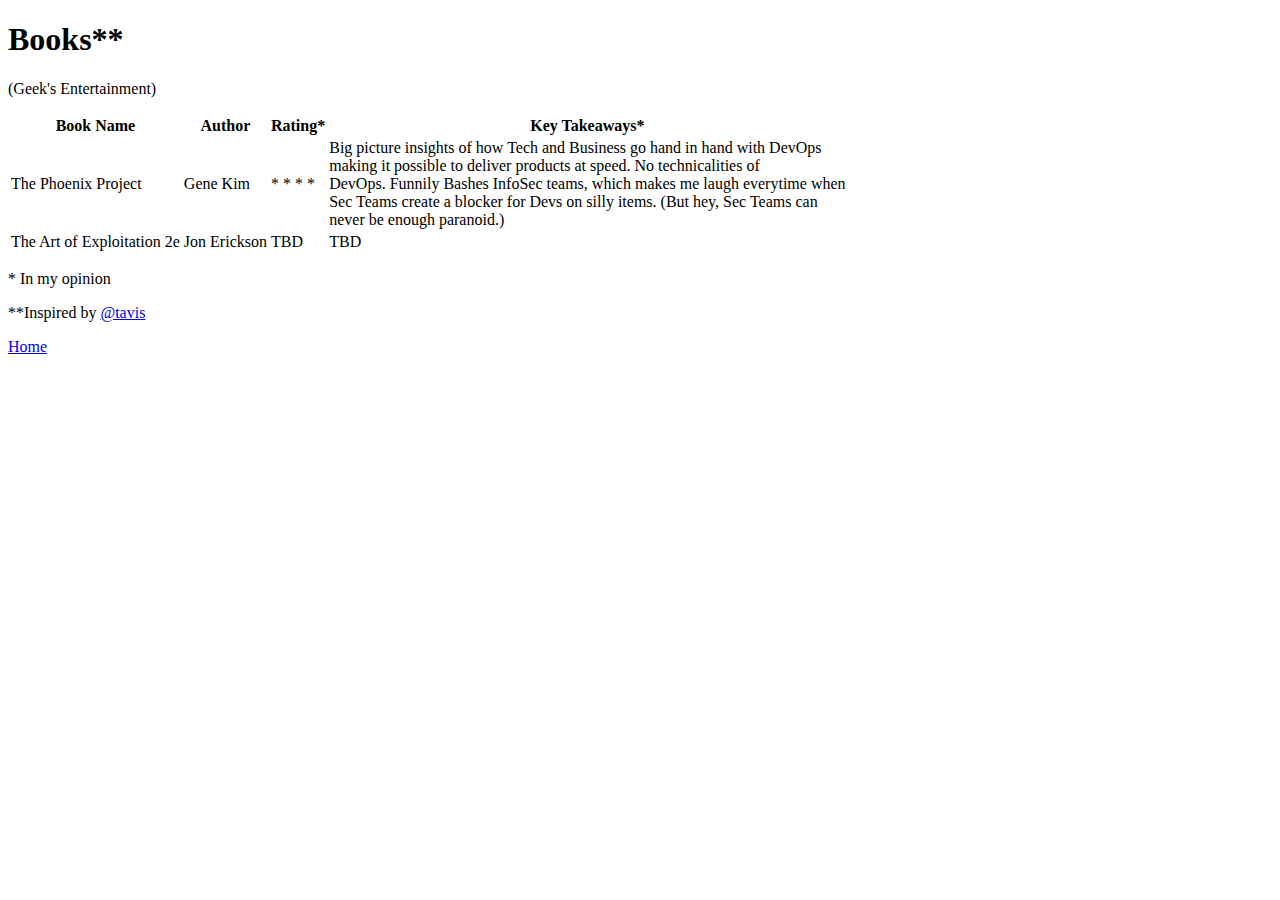
==== books.html @ bd83bc7f "for desks only" ====
<!DOCTYPE html>
<html lang="en">
  <head>
    <!-- Required meta tags -->
    <meta charset="utf-8">
    <meta name="viewport" content="width=1024">
    <title>CaptainFreak</title>
    <link rel="stylesheet" href="css/books.css">

</head>

  <body>

    <h1>
      Books**
    </h1>
    <p>
      (Geek's Entertainment)
    </p>
    <main>
      <table>
        <thead>
          <tr>
            <th>
              Book Name
            </th>
            <th>
              Author
            </th>
            <th>
              Rating*
            </th>
            <th>
              Key Takeaways*
            </th>
          </tr>
        </thead>
        <tbody>
          <tr>
            <td data-title='Provider Name'>
              The Phoenix Project
            </td>
            <td data-title='E-mail'>
              Gene Kim
            </td>
            <td class='select'>
              * * * * 
            </td>
            <td data-title='Provider Name'>
              Big picture insights of how Tech and Business go hand in hand with DevOps<br>
              making it possible to deliver products at speed. No technicalities of<br>
              DevOps. Funnily Bashes InfoSec teams, which makes me laugh everytime when<br>
              Sec Teams create a blocker for Devs on silly items. (But hey, Sec Teams can<br>
              never be enough paranoid.)
            </td>
          </tr>
          <tr>
            <td data-title='Provider Name'>
              The Art of Exploitation 2e
            </td>
            <td data-title='E-mail'>
              Jon Erickson
            </td>
            <td class='select'>
              TBD
            </td>
            <td data-title='Provider Name'>
              TBD
            </td>
          </tr>
        </tbody>
      </table>
      </div>
    </main>
    <p style="text-align:left;">* In my opinion</p> 
    <p style="text-align:left;">**Inspired by <a href="http://taviso.decsystem.org/books.html">@tavis</a></p>
    <div class="footer">
      <a href="/"><p>Home</p></a>
    </div>
  </body>
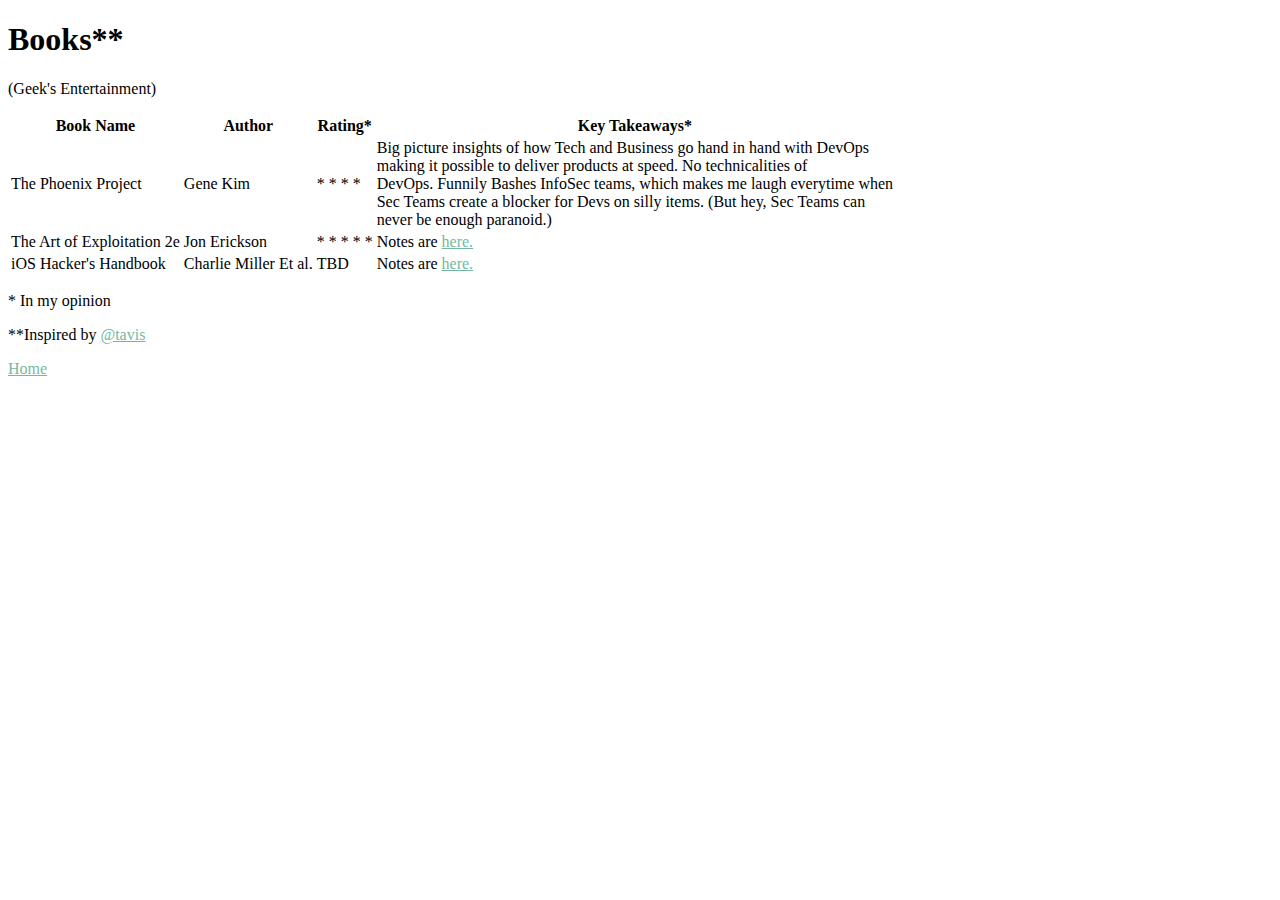
==== commit 684aef44: "ios" ====
--- a/books.html
+++ b/books.html
@@ -4,8 +4,15 @@
     <!-- Required meta tags -->
     <meta charset="utf-8">
     <meta name="viewport" content="width=1024">
-    <title>CaptainFreak</title>
+    <title>CaptainFreak - Books</title>
+    <link rel="icon" type="image/png" href="images/favicon.ico"/>
     <link rel="stylesheet" href="css/books.css">
+
+    <style type="text/css">
+      a {
+        color: #74B99F;
+      }
+    </style>
 
 </head>
 
@@ -54,6 +61,7 @@
               never be enough paranoid.)
             </td>
           </tr>
+          <!-- Book start -->
           <tr>
             <td data-title='Provider Name'>
               The Art of Exploitation 2e
@@ -62,12 +70,29 @@
               Jon Erickson
             </td>
             <td class='select'>
+              * * * * *
+            </td>
+            <td data-title='Provider Name'>
+              Notes are <a href="https://github.com/CaptainFreak/HackerNotes/blob/master/Books/Art-of-Exploitaion-2e.md">here.</a>
+            </td>
+          </tr>
+          <!-- Book End -->
+          <!-- Book start -->
+          <tr>
+            <td data-title='Provider Name'>
+              iOS Hacker's Handbook
+            </td>
+            <td data-title='E-mail'>
+              Charlie Miller Et al.
+            </td>
+            <td class='select'>
               TBD
             </td>
             <td data-title='Provider Name'>
-              TBD
+              Notes are <a href="https://github.com/CaptainFreak/HackerNotes/blob/master/Books/iOS-hackers-handbook.md">here.</a>
             </td>
           </tr>
+          <!-- Book End -->
         </tbody>
       </table>
       </div>
